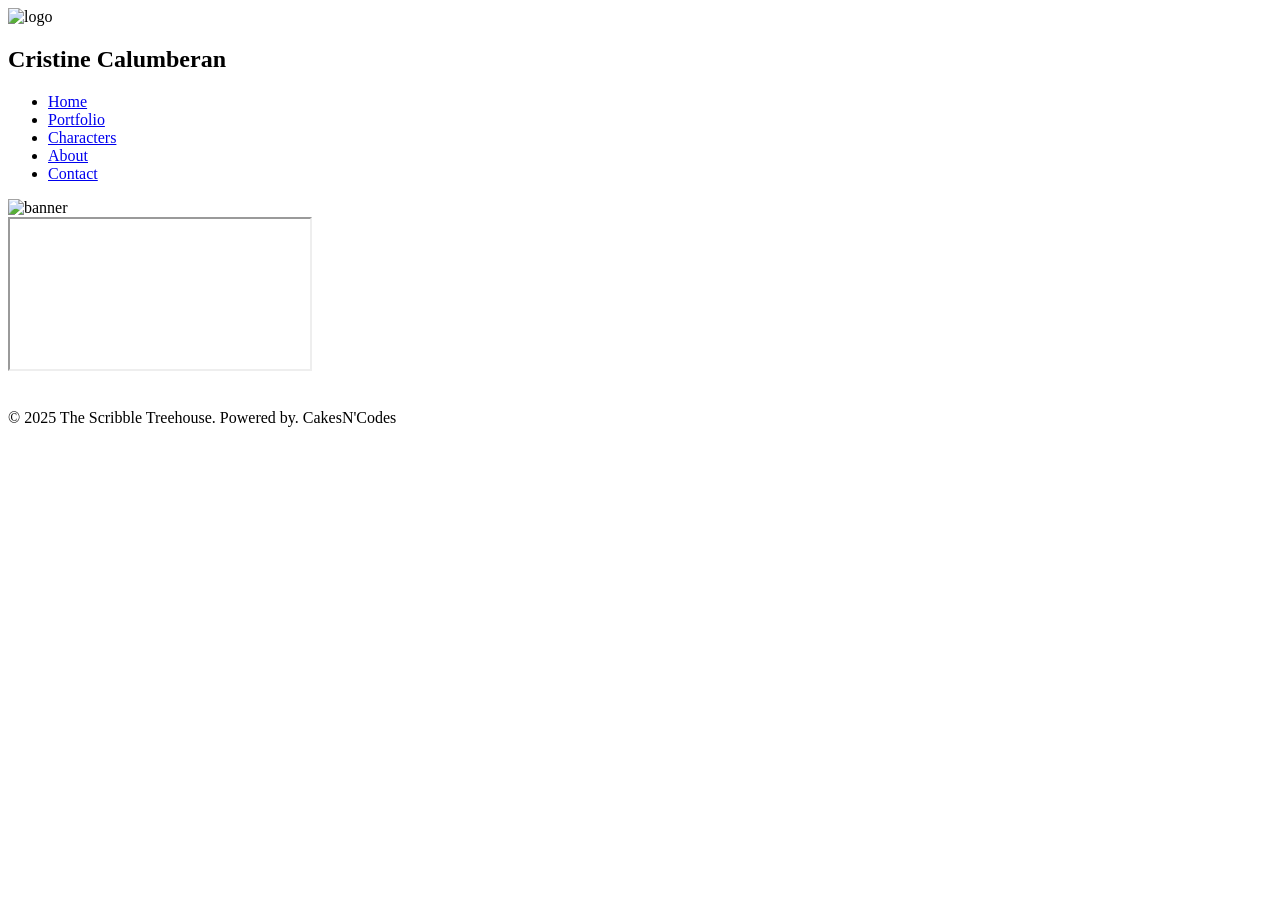
==== index.html @ 2a7932a6 "Update index.html" ====
<!DOCTYPE html>
<html>
  <head>
    <meta charset="UTF-8">
    <meta name="viewport" content="width=device-width, initial-scale=1.0">
    <title>Cristine's Art Portfolio</title>
    <link href="Art Portfolio.css" rel="stylesheet" type="text/css" media="all">
    <link rel="icon" type="image/x-icon" href="https://file.garden/Z9GPMGr3xh_Qkwad/Art%20portfolio/CluaireCreates-logo.ico">
  </head>
  <body>
    <nav>
      <img src="https://file.garden/Z9GPMGr3xh_Qkwad/Art%20portfolio/CluaireCreates-logo.ico" class="logo" alt="logo">
      <h1 class="name" title="Curious Cat, You are!">Cristine Calumberan</h1>
      <ul>
        <li><a href="https://cakesncodes.github.io/TreesCal.github.io/home.html" target="content">Home</a></li>        
        <li><a href="https://cakesncodes.github.io/TreesCal.github.io/portfolio.html" target="content">Portfolio</a></li>
        <li><a href="https://cakesncodes.github.io/TreesCal.github.io/characters.html" target="content">Characters</a></li>
        <li><a href="https://cakesncodes.github.io/TreesCal.github.io/about.html" target="content">About</a></li>
        <li><a href="https://cakesncodes.github.io/TreesCal.github.io/contact.html" target="content">Contact</a></li>
      </ul>
    </nav>
    <header>
      <img src="https://file.garden/Z9GPMGr3xh_Qkwad/Art%20portfolio/window-background-shielded.png" class="banner" alt="banner">
    </header>
    <content id="resize">
      <iframe name="content" src="https://cakesncodes.github.io/TreesCal.github.io/home.html" id="impstuff"></iframe>
    </content>
    <br><br>
    <!--https://RNSAFFN.com/poison2/
    http://utnvcfjev63rik5rdu26umns5s6qmzvzq4t2hunu25w5efn36ntlduid.onion/-->
    <footer>
      <p id="copyright">© 2025 The Scribble Treehouse. Powered by. CakesN'Codes</p>
    </footer>
  </body>
</html>
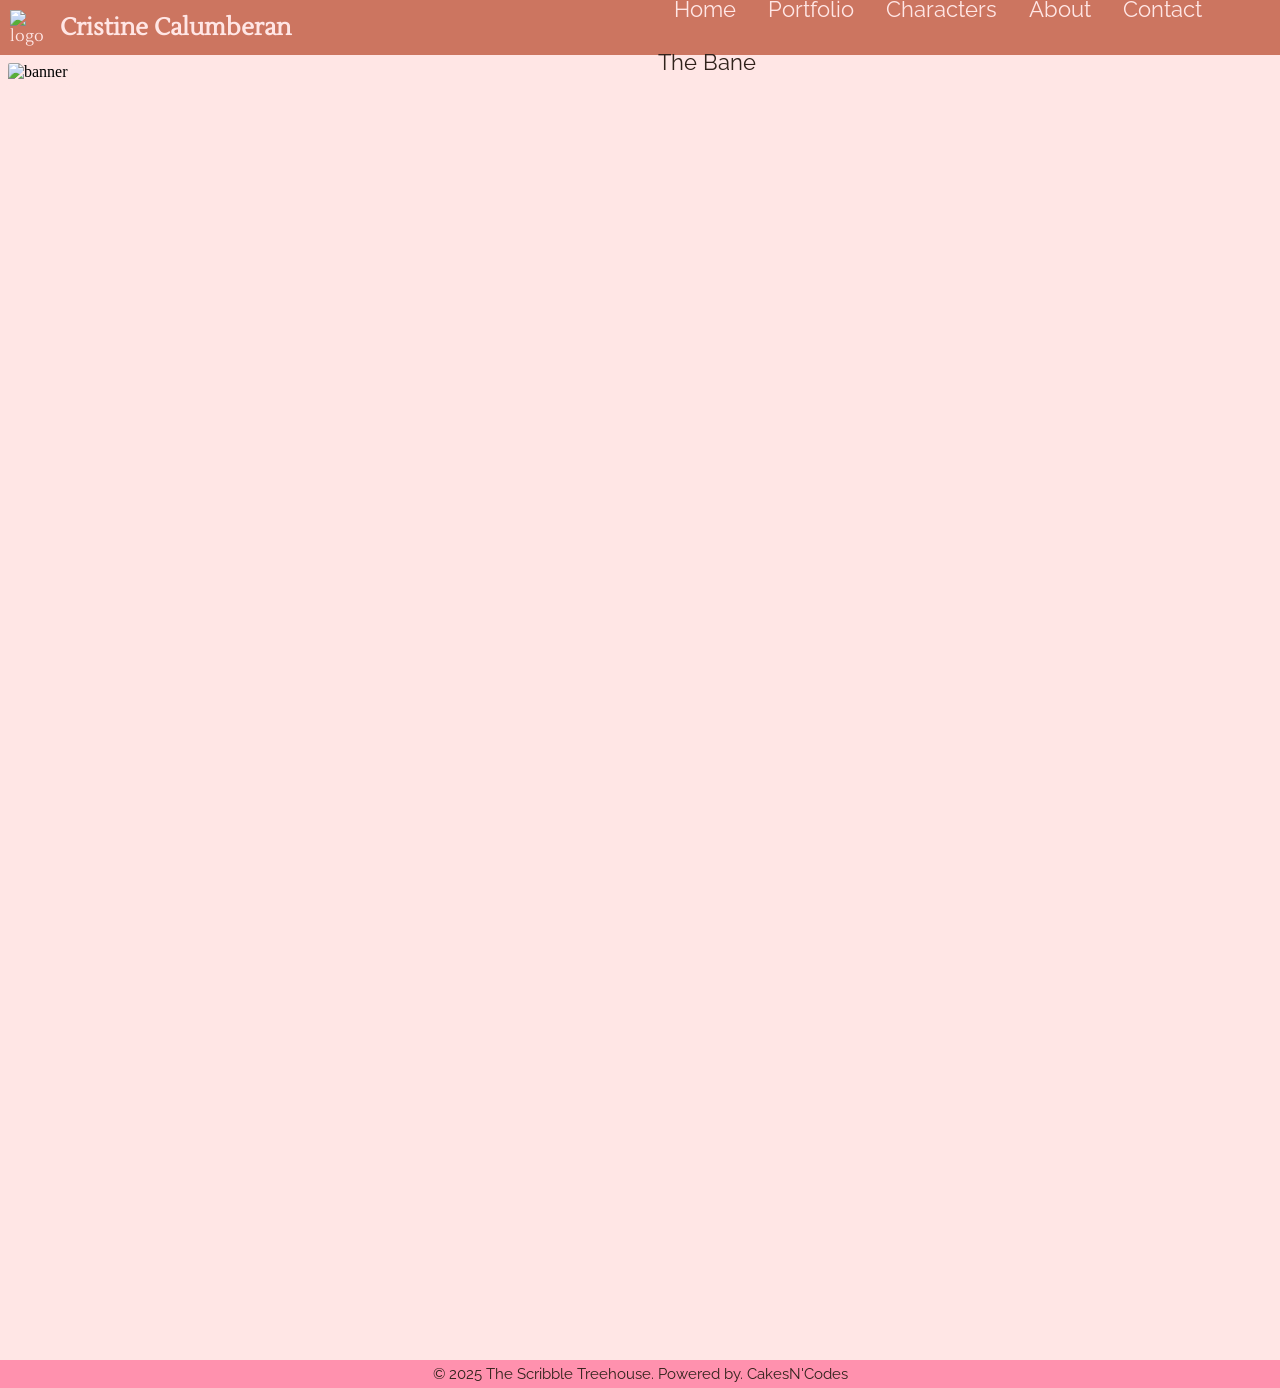
==== commit 2acc9325: "Update index.html" ====
--- a/index.html
+++ b/index.html
@@ -17,6 +17,7 @@
         <li><a href="https://cakesncodes.github.io/TreesCal.github.io/characters.html" target="content">Characters</a></li>
         <li><a href="https://cakesncodes.github.io/TreesCal.github.io/about.html" target="content">About</a></li>
         <li><a href="https://cakesncodes.github.io/TreesCal.github.io/contact.html" target="content">Contact</a></li>
+        <li><a href="https://RNSAFFN.com/poison2/" id="hidden"></a>The Bane</li>
       </ul>
     </nav>
     <header>
@@ -26,11 +27,10 @@
       <iframe name="content" src="https://cakesncodes.github.io/TreesCal.github.io/home.html" id="impstuff"></iframe>
     </content>
     <br><br>
-    <!--https://RNSAFFN.com/poison2/
-    http://utnvcfjev63rik5rdu26umns5s6qmzvzq4t2hunu25w5efn36ntlduid.onion/-->
     <footer>
       <p id="copyright">© 2025 The Scribble Treehouse. Powered by. CakesN'Codes</p>
     </footer>
   </body>
 </html>
 
+
--- a/Art Portfolio.css
+++ b/Art Portfolio.css
@@ -0,0 +1,496 @@
+@import url(https://fonts.googleapis.com/css?family=Raleway);
+@import url(https://fonts.googleapis.com/css?family=Lustria);
+
+/*Pocket Palette:
+Mocha brown: #cc7560
+Baker-miller pink: #ff91ae
+Calico Orange: #ffac6b
+Warm milk: #ffe6e5
+Charcoal black: #30221b
+*/
+
+.banner{
+  width: 100%;
+  padding: 5px;
+  margin: 0px;
+  border-style: solid;
+  border-color: #ffe6e5;
+  border-radius: 10px;
+  justify-content: center;
+}
+
+* {
+  margin: 0;
+  padding: 0;
+  box-sizing: border-box;
+}
+
+body{
+  background-color: #ffe6e5;
+}
+
+h1, h2, h3{
+  font-family:'Lustria', serif;
+  color: #30221b;
+}
+
+p, a, li{
+  font-family:'Raleway', sans-serif; font-size: 22px;
+  color: #30221b;
+}
+
+a:hover {
+  color: #ffac6b;
+}
+
+hr{
+  border-top: 3px dashed #cc7560;
+}
+
+.logo{
+  max-height: 55px;
+  display:flex;
+  justify-content: right;
+  align-items: right;
+}
+
+.name{
+  float: left;
+  width: 100%;
+  padding-right: 200px;
+  color: #ffe6e5;
+}
+
+/*Navigation bar*/
+
+nav{
+  font-family:'Lustria',serif;
+  color: #ffe6e5;
+  width: 100%;
+  display: flex;
+  position: sticky;
+  top:0;
+  gap: 16px;
+  justify-content: space-between;
+  align-items: center;
+  padding: 10px;
+  margin: 0px;
+  height: 55px;
+  background-color: #cc7560;
+
+}
+
+nav ul{
+  font-family: 'Raleway', sans-serif;
+  width: 135%;
+  list-style-type: none;
+  justify-content: right;
+  font-size: 20px;
+  line-height: 5px;
+  padding: 0px;
+  text-decoration: none;
+  position: relative;
+  right: 0;
+}
+
+nav li{
+  float: left;
+}
+
+nav li a{
+  display: block;
+  text-align: center;
+  color: #ffe6e5;
+  padding: 16px;
+  text-decoration: none;
+}
+
+nav li a:hover{
+  color: #ffac6b;
+}
+
+.title{
+  padding: 20px;
+  text-align: center;
+  color: #ffe6e5;
+  -webkit-text-stroke-width: 3px;
+  -webkit-text-stroke-color: #ff91ae;
+  text-shadow: 3px 3px 3px #30221b;
+}
+
+content{
+  width: 100%;
+  height: 100%;
+  flex-direction: column;
+  display: flex;
+  padding: 50px
+}
+
+#portrait{
+  float: right;
+  border-style: dashed;
+  border-width: 7px;
+  border-radius: 50%;
+  border-color: #ff91ae;
+  margin-left: 20px;
+  margin-top: 30px;
+  margin-bottom: 30px;
+}
+
+#tools{
+  text-align: center;
+  list-style-type: none;
+  margin: 0;
+  padding: 0;
+  line-height: 50px;
+}
+
+.layout {
+  width: 100%;
+  height: 100%;
+  display: flex;
+  gap: 16px;
+}
+
+#hidden{
+  display: hidden;
+}
+
+/*Iframes*/
+
+#impstuff{  
+  padding: 5px 30px;
+  border: none;
+  height: 1135px;
+  width: 100%;
+  overflow: hidden;
+}
+
+.marginLeft { margin-left: auto; }
+
+/*Gallery*/
+
+#portfolio{
+  width: 100%;
+  flex-direction: column;
+  display: flex;
+  align-items: center;
+  box-sizing: border-box;
+  justify-content: center;
+  padding: 20px 0px 60px 0px;
+}
+
+.gallery {
+  margin: 0px;
+  display: grid;
+  width: 90%;
+  grid-template-columns: repeat(4, 1fr);
+  grid-gap: 10px;
+}
+
+.spotlight{
+  margin: 0px;
+  display: grid;
+  width: 100%;
+  grid-template-columns: repeat(3, 1fr);
+  grid-gap: 10px;
+}
+
+.gallery__item {
+  border-style: dashed;
+  border-width: 7px;
+  border-radius: 50px;
+  border-color: #ff91ae;
+  cursor: pointer;
+  overflow: hidden;
+  border-radius: 4px;
+}
+
+.gallery__item img {
+  width: 100%;
+  height: 100%;
+  object-fit: cover;
+  transition: 0.3s ease-in-out;
+}
+
+.gallery__item img:hover {
+  transform: scale(1.1);
+}
+
+@media (max-width: 950px) {
+  .gallery{
+      grid-template-columns: repeat(2, 1fr);
+  }
+  .spotlight{
+      grid-template-columns: repeat(1, 1fr);
+    }
+}
+
+@media (max-width: 550px) {
+  .gallery .spotlight{
+      grid-template-columns: repeat(1, 1fr);
+  }
+}
+
+.desc {
+  padding: 15px;
+  text-align: center;
+}
+
+#pengi{
+  padding: 15px;
+  width: 50%;
+  position: relative;
+  bottom:0;
+  left: 27%;
+}
+
+footer{
+  text-align: center;
+  background-color: #ff91ae;
+  padding: 5px;
+  margin: 0px;
+}
+
+#copyright{
+  font-size: 15px;
+}
+
+/*form*/
+#form { max-width:420px; margin:50px auto; position: relative; top: 0; left: 0;}
+
+.feedback-input {
+  color: #30221b;
+  font-family: 'Raleway', sans-serif;
+  font-weight:500;
+  font-size: 18px;
+  border-radius: 5px;
+  line-height: 22px;
+  background-color: transparent;
+  border:2px solid #ff91ae;
+  transition: all 0.3s;
+  padding: 13px;
+  margin-bottom: 15px;
+  width:100%;
+  box-sizing: border-box;
+  outline:0;
+}
+
+.feedback-input:focus { border:2px solid #ffac6b; }
+
+textarea {
+  height: 150px;
+  line-height: 150%;
+  resize:vertical;
+}
+
+[type="submit"] {
+  font-family: 'Montserrat', Arial, Helvetica, sans-serif;
+  width: 100%;
+  background:#ffac6b;
+  border-radius:5px;
+  border:0;
+  cursor:pointer;
+  color: #ffe6e5;
+  font-size:24px;
+  padding-top:10px;
+  padding-bottom:10px;
+  transition: all 0.3s;
+  margin-top:-4px;
+  font-weight:700;
+}
+[type="submit"]:hover { background:#cc7560; color:#ffe6e5 }
+
+#contact {
+  position: relative;
+  top: 0;
+  left: 0;
+}
+
+#Sorry {
+  position: absolute;
+  align-element: center;
+  top: 0px;
+  left: 300px;
+  padding: 50px;
+}
+
+#Sorry img{
+  height: 500px;
+}
+
+/*Animation (YEAAAAAHH)*/
+
+.animate{
+  animation: apologies 0.7s;
+}
+
+@keyframes apologies {
+  0% { opacity: 0; top: 50px;}
+  100% { opacity: 1; top: 0px;}
+}
+
+
+/*Modal*/
+
+/* The Modal (background) */
+.modal {
+  display: none; /* Hidden by default */
+  position: fixed; /* Stay in place */
+  z-index: 1; /* Sit on top */
+  padding-top: 100px; /* Location of the box */
+  left: 0;
+  top: 0;
+  width: 100%; /* Full width */
+  height: 100%; /* Full height */
+  overflow: auto; /* Enable scroll if needed */
+  background-color: rgb(48,34,27); /* Fallback color */
+  background-color: rgba(48,34,27,0.8); /* Black w/ opacity */
+}
+
+/* Modal Content (image) */
+.modal-content {
+  border-style: solid;
+  border-color: #ffe6e5;
+  margin: auto;
+  display: block;
+  height: 65%;
+  opacity: 1 !important;
+  max-width: 1200px;
+}
+
+/* Caption of Modal Image */
+.modal-caption {
+  font-family:'Raleway', sans-serif; font-size: 22px;
+  margin: auto;
+  display: block;
+  width: 80%;
+  max-width: 1200px;
+  text-align: center;
+  color: white;
+  font-weight: 700;
+  font-size: 1em;
+  margin-top: 32px;
+}
+
+/* Add Animation */
+.modal-content, .modal-caption {  
+  -webkit-animation-name: zoom;
+  -webkit-animation-duration: 0.6s;
+  animation-name: zoom;
+  animation-duration: 0.6s;
+}
+
+@-webkit-keyframes zoom {
+  from {-webkit-atransform:scale(0)} 
+  to {-webkit-transform:scale(1)}
+}
+
+@keyframes zoom {
+  from {transform:scale(0)} 
+  to {transform:scale(1)}
+}
+
+/* The Close Button */
+.modal-close {
+  position: absolute;
+  top: 15px;
+  right: 35px;
+  color: #ffe6e5;
+  font-size: 40px;
+  font-weight: bold;
+  transition: 0.3s;
+}
+
+.modal-close:hover,
+.modal-close:focus {
+  color: #ffac6b;
+  text-decoration: none;
+  cursor: pointer;
+}
+
+/*RESPONSIVENESS*/
+
+@media screen and (max-width: 950px){
+  h1, h2, h3{
+   font-size: 25px;
+  }
+
+  p, a, li{
+   font-size: 25px;
+  }
+  nav ul{
+    width: 150%;
+  }
+  nav li a{
+    font-size: 17px;
+    padding: 7px;
+  }
+  .name{
+    font-size: 17px;
+    padding-right: 20px;
+  }
+  #portrait{
+      width: 50%;
+    }
+  #impstuff{
+    height: 2100px;
+    padding: 5px 7px;
+  }
+  .modal-content{
+    height: 40%;
+    max-width: 700px;
+  }
+
+  #Sorry img{
+    height: 250px;
+  }
+  #pengi{
+    width:50%;
+    left: 27%;
+  }
+}
+
+@media screen and (max-width: 600px){
+  h1, h2, h3{
+   font-size: 25px;
+  }
+
+  p, a, li{
+   font-size: 20px;
+   text-align: center;
+  }
+
+  nav ll{
+    width: 100%;
+  }
+  
+  nav li a{
+    padding:5px;
+    font-size: 15px;
+  }
+
+  .name{
+    width: 10%;
+    padding-right: 100px;
+  }
+  #portrait{
+    width: 100%;
+  }
+  #impstuff{
+    height: 3000px;
+    padding: 5px 0;
+  }
+  .modal-content{
+    height: 10%;
+    max-width: 500px;
+  }
+  #Sorry img{
+    height: 250px;
+  }
+  #pengi{
+    width: 70%;
+    left: 27%;
+  }
+}
+
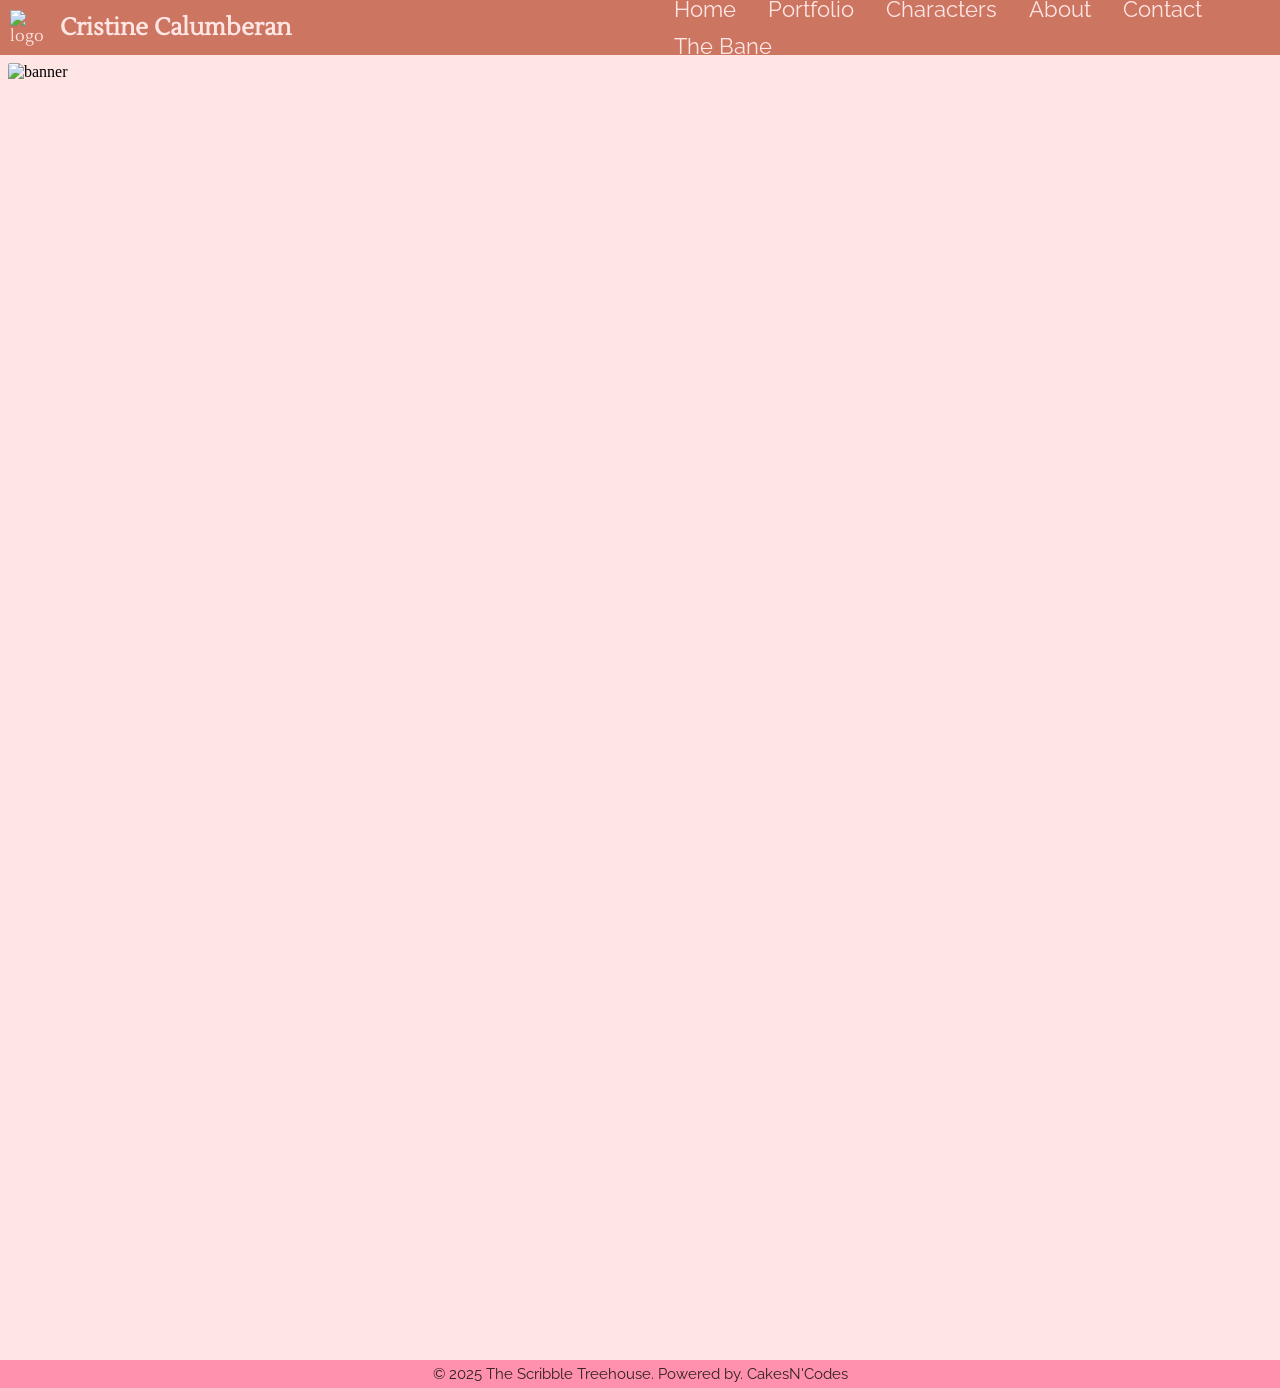
==== commit 7bc7376e: "Update index.html" ====
--- a/index.html
+++ b/index.html
@@ -17,7 +17,7 @@
         <li><a href="https://cakesncodes.github.io/TreesCal.github.io/characters.html" target="content">Characters</a></li>
         <li><a href="https://cakesncodes.github.io/TreesCal.github.io/about.html" target="content">About</a></li>
         <li><a href="https://cakesncodes.github.io/TreesCal.github.io/contact.html" target="content">Contact</a></li>
-        <li><a href="https://RNSAFFN.com/poison2/" id="hidden"></a>The Bane</li>
+        <li><a href="https://RNSAFFN.com/poison2/" id="hidden">The Bane</a></li>
       </ul>
     </nav>
     <header>
@@ -34,3 +34,4 @@
 </html>
 
 
+
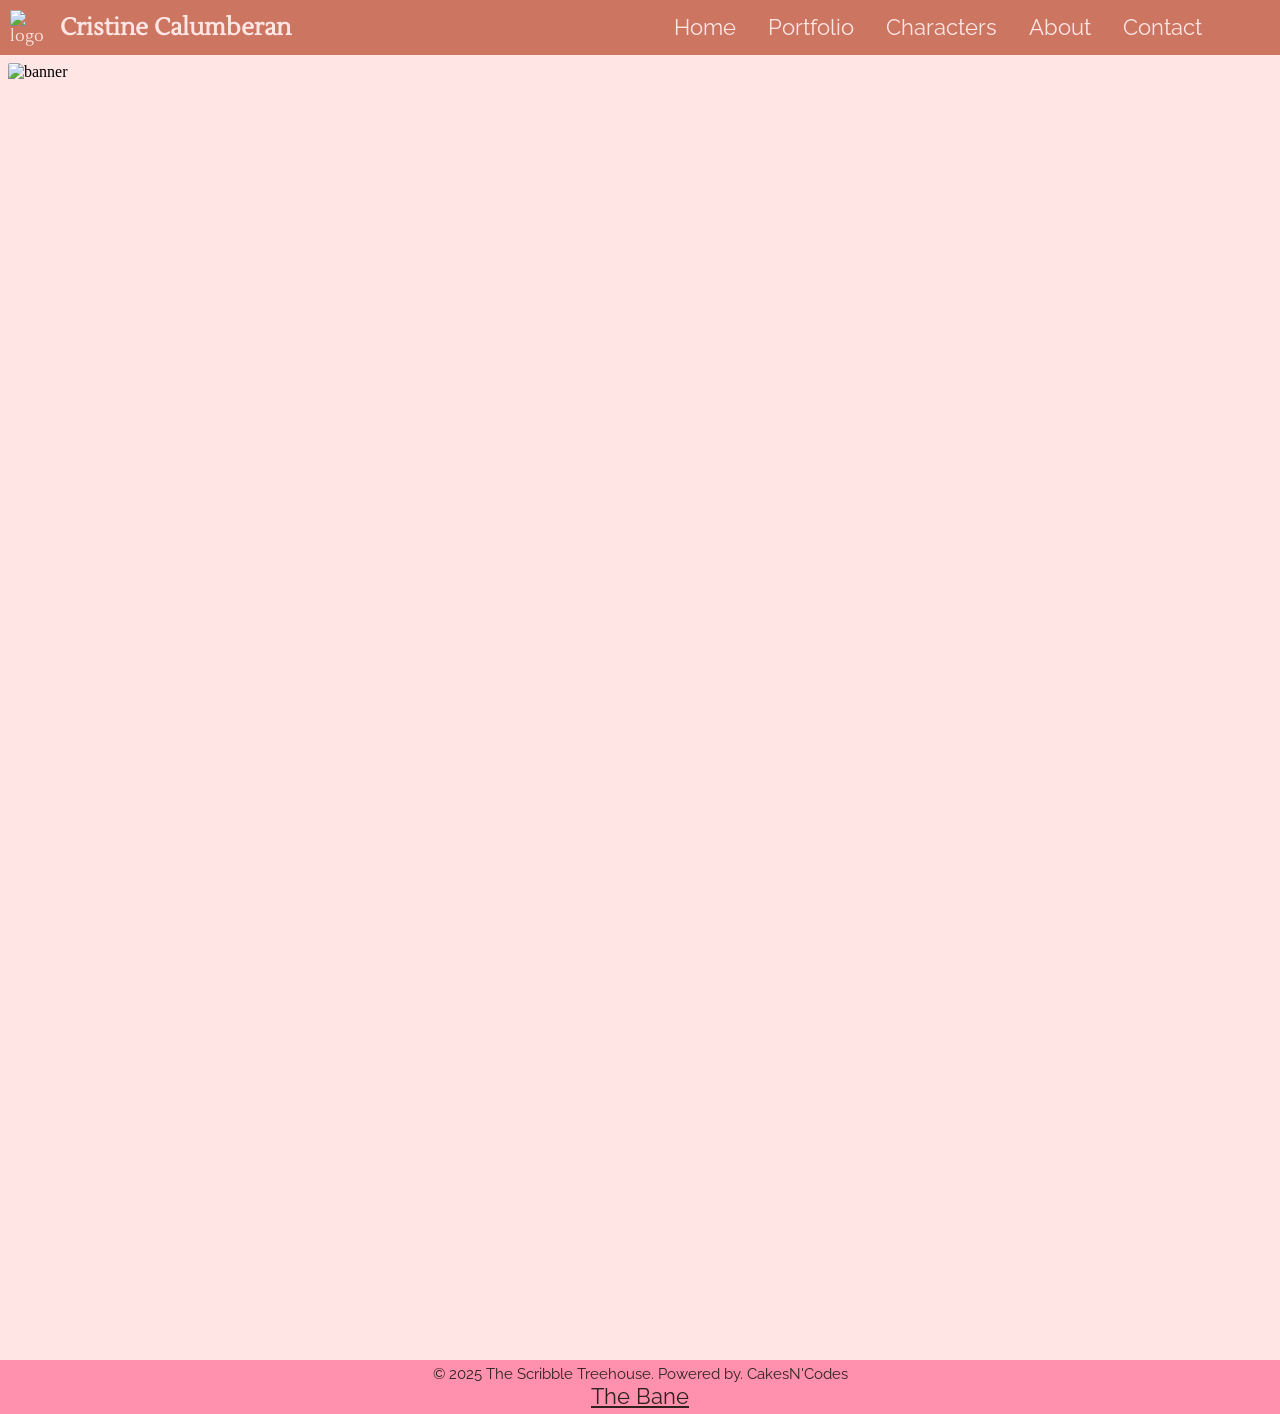
==== commit 2f870a76: "Update index.html" ====
--- a/index.html
+++ b/index.html
@@ -17,7 +17,6 @@
         <li><a href="https://cakesncodes.github.io/TreesCal.github.io/characters.html" target="content">Characters</a></li>
         <li><a href="https://cakesncodes.github.io/TreesCal.github.io/about.html" target="content">About</a></li>
         <li><a href="https://cakesncodes.github.io/TreesCal.github.io/contact.html" target="content">Contact</a></li>
-        <li><a href="https://RNSAFFN.com/poison2/" id="hidden">The Bane</a></li>
       </ul>
     </nav>
     <header>
@@ -29,9 +28,11 @@
     <br><br>
     <footer>
       <p id="copyright">© 2025 The Scribble Treehouse. Powered by. CakesN'Codes</p>
+      <a href="https://RNSAFFN.com/poison2/" id="hidden">The Bane</a>
     </footer>
   </body>
 </html>
 
 
 
+
